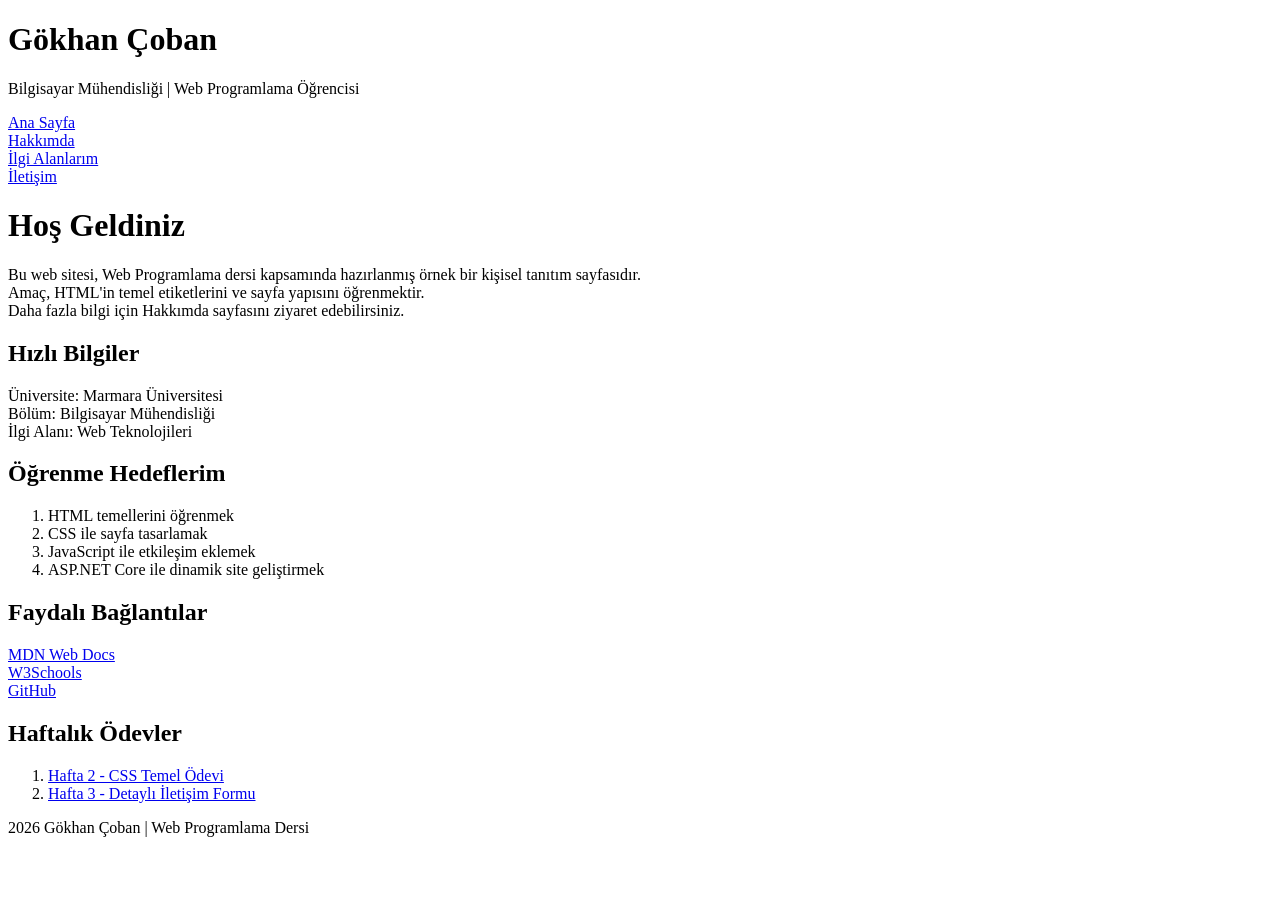
==== index.html @ b9dd95a1 "Update index.html" ====
<!DOCTYPE html>
<html>
<head>
    <meta charset="UTF-8">
    <title>Ana Sayfa</title>
</head>
<body>
<h1>Gökhan Çoban</h1>
<p>Bilgisayar Mühendisliği | Web Programlama Öğrencisi</p>
<nav>
  <a href="index.html">Ana Sayfa</a><br>
  <a href="about.html">Hakkımda</a><br>
  <a href="interests.html">İlgi Alanlarım</a><br>
  <a href="contact.html">İletişim</a><br>
</nav>
<main>
  <h1>Hoş Geldiniz</h1>
  <p>
    Bu web sitesi, Web Programlama dersi kapsamında hazırlanmış örnek bir kişisel tanıtım sayfasıdır.<br>
    Amaç, HTML'in temel etiketlerini ve sayfa yapısını öğrenmektir.<br>
    Daha fazla bilgi için Hakkımda sayfasını ziyaret edebilirsiniz.
  </p>
  <h2>Hızlı Bilgiler</h2>
  <p>
    Üniversite: Marmara Üniversitesi<br>
    Bölüm: Bilgisayar Mühendisliği<br>
    İlgi Alanı: Web Teknolojileri
  </p>
  <h2>Öğrenme Hedeflerim</h2>
  <ol>
    <li>HTML temellerini öğrenmek</li>
    <li>CSS ile sayfa tasarlamak</li>
    <li>JavaScript ile etkileşim eklemek</li>
    <li>ASP.NET Core ile dinamik site geliştirmek</li>
  </ol>
  <h2>Faydalı Bağlantılar</h2>
  <p>
    <a href="https://developer.mozilla.org/en-US/" target="_blank">MDN Web Docs</a><br>
    <a href="https://www.w3schools.com/" target="_blank">W3Schools</a><br>
    <a href="https://github.com/" target="_blank">GitHub</a>
  </p>

  <h2>Haftalık Ödevler</h2>
  <ol>
    <li><a href="CSS Temel Ödevi.html">Hafta 2 - CSS Temel Ödevi</a></li>
    <li><a href="Detaylı İletişim Formu.html">Hafta 3 - Detaylı İletişim Formu</a></li>
  </ol>

</main>
<footer>
  2026 Gökhan Çoban | Web Programlama Dersi
</footer>
</body>
</html>
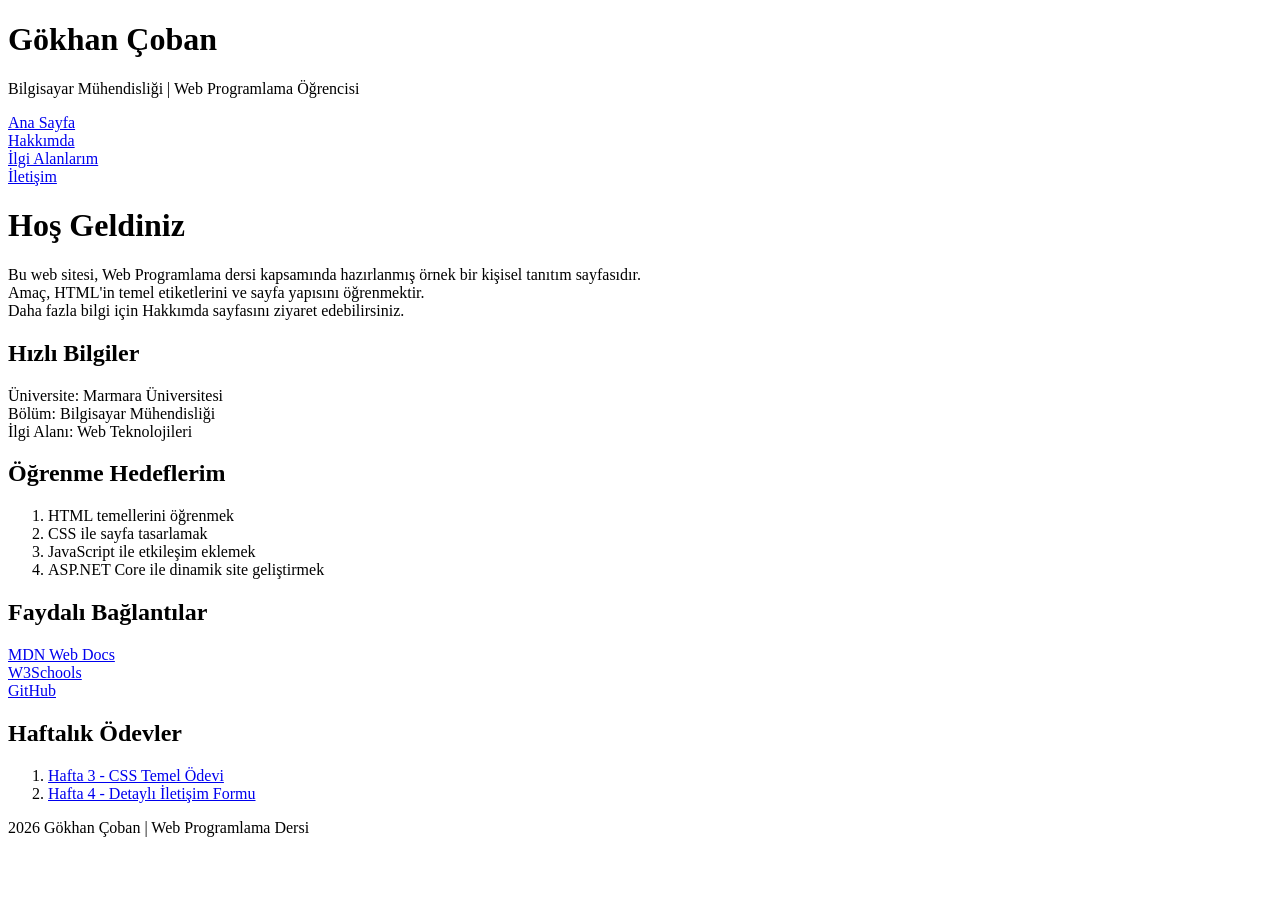
==== commit 0ff8fb55: "Update index.html" ====
--- a/index.html
+++ b/index.html
@@ -42,8 +42,8 @@
 
   <h2>Haftalık Ödevler</h2>
   <ol>
-    <li><a href="CSS Temel Ödevi.html">Hafta 2 - CSS Temel Ödevi</a></li>
-    <li><a href="Detaylı İletişim Formu.html">Hafta 3 - Detaylı İletişim Formu</a></li>
+    <li><a href="hafta3.html">Hafta 3 - CSS Temel Ödevi</a></li>
+    <li><a href="hafta4.html">Hafta 4 - Detaylı İletişim Formu</a></li>
   </ol>
 
 </main>
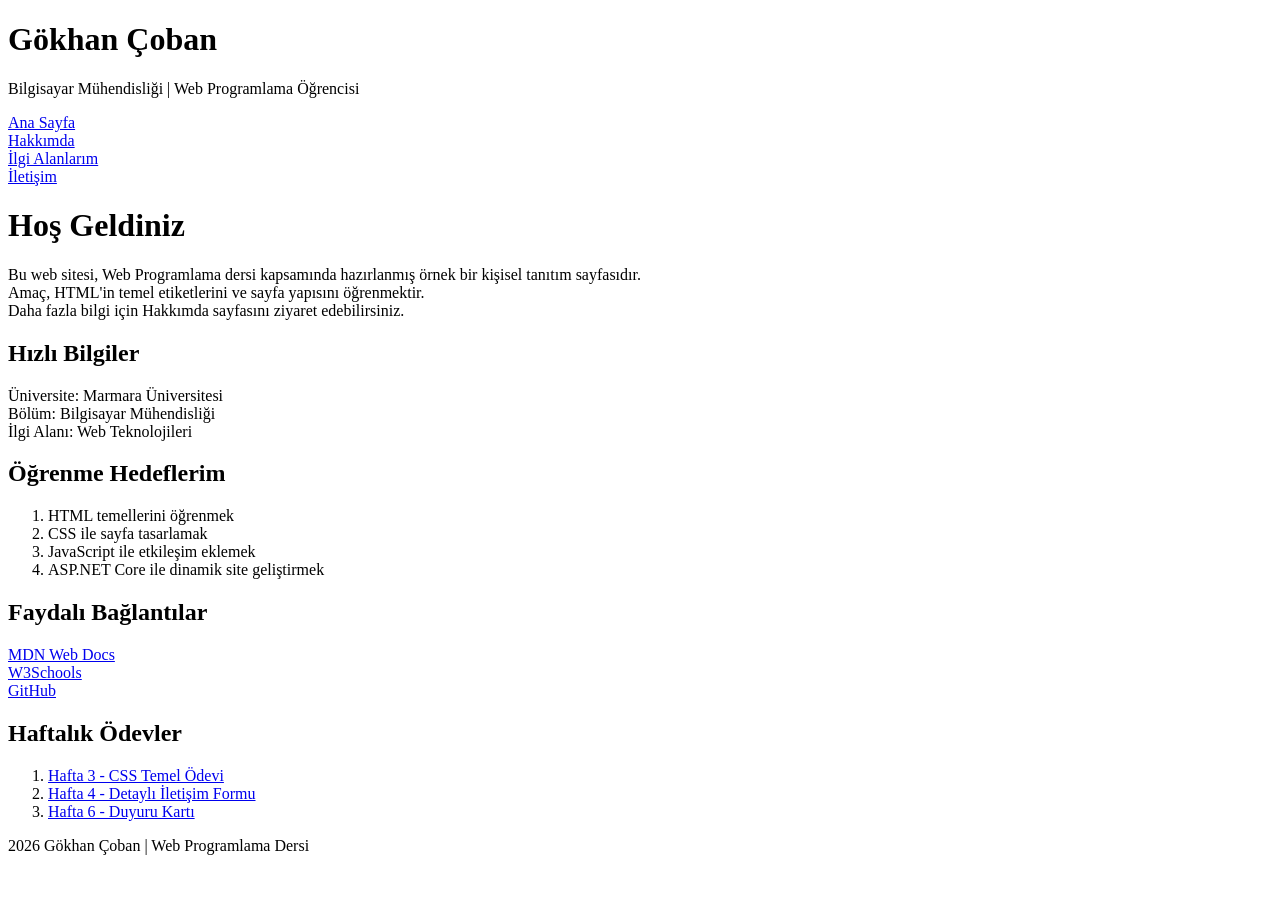
==== commit 69d036bb: "Update index.html" ====
--- a/index.html
+++ b/index.html
@@ -44,6 +44,7 @@
   <ol>
     <li><a href="hafta3.html">Hafta 3 - CSS Temel Ödevi</a></li>
     <li><a href="hafta4.html">Hafta 4 - Detaylı İletişim Formu</a></li>
+    <li><a href="hafta6.html">Hafta 6 - Duyuru Kartı</a></li>
   </ol>
 
 </main>
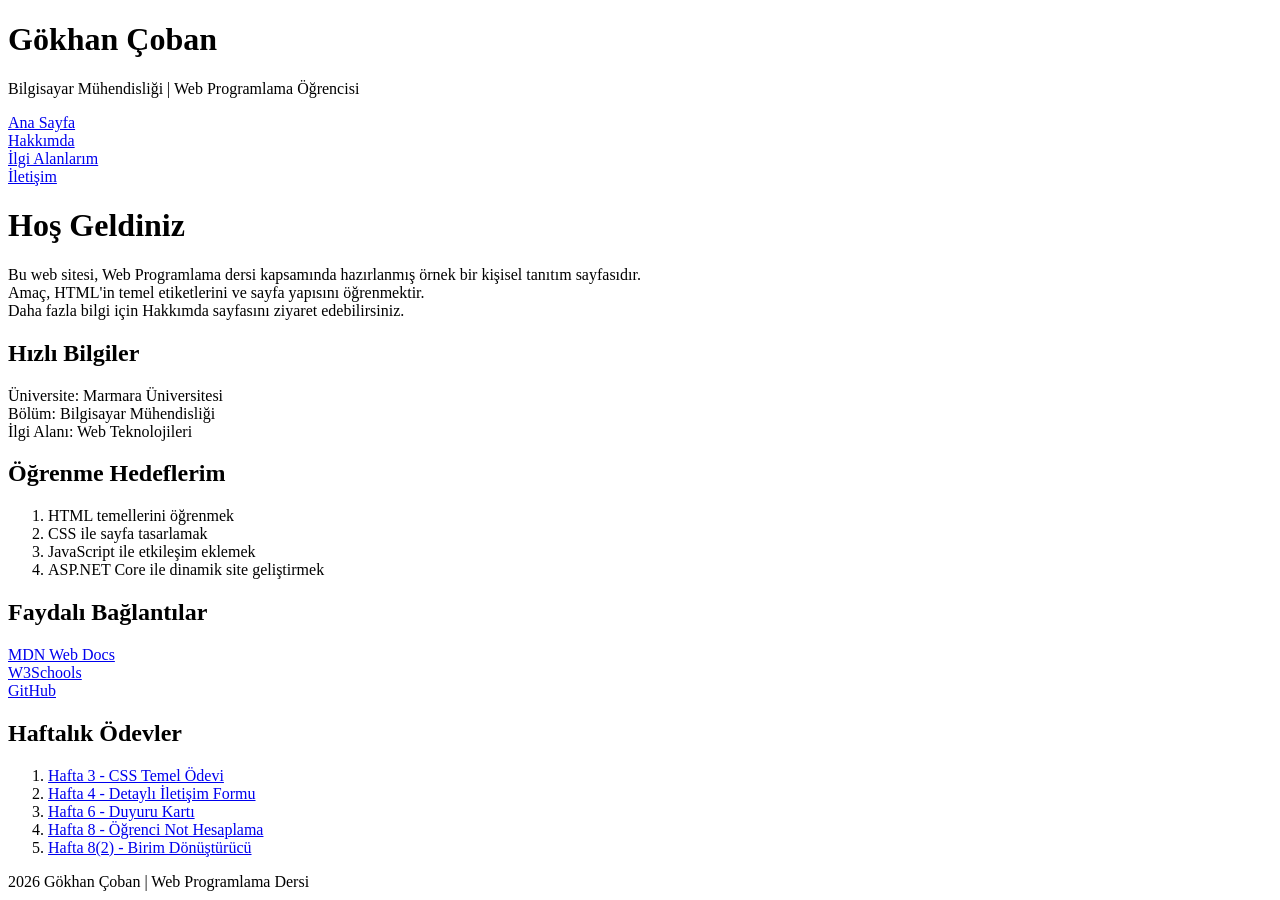
==== commit fef2e47c: "Update index.html" ====
--- a/index.html
+++ b/index.html
@@ -45,6 +45,8 @@
     <li><a href="hafta3.html">Hafta 3 - CSS Temel Ödevi</a></li>
     <li><a href="hafta4.html">Hafta 4 - Detaylı İletişim Formu</a></li>
     <li><a href="hafta6.html">Hafta 6 - Duyuru Kartı</a></li>
+    <li><a href="hafta8.html">Hafta 8 - Öğrenci Not Hesaplama</a></li>
+    <li><a href="hafta8(2).html">Hafta 8(2) - Birim Dönüştürücü</a></li>
   </ol>
 
 </main>
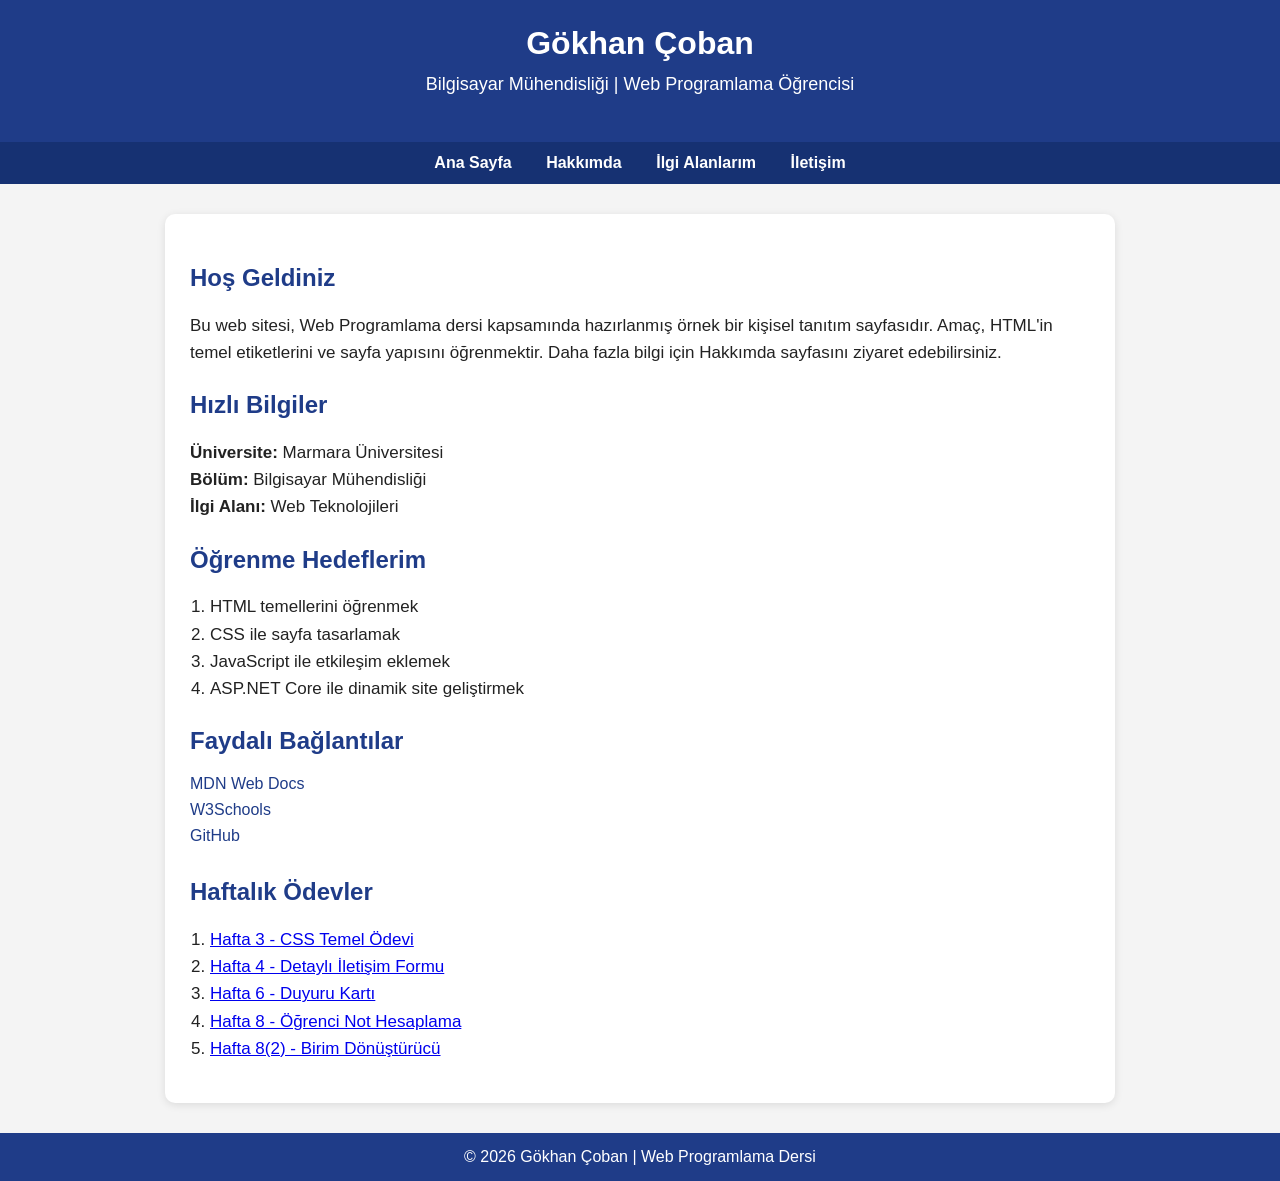
==== commit 52930a16: "Update index.html" ====
--- a/index.html
+++ b/index.html
@@ -1,57 +1,152 @@
 <!DOCTYPE html>
-<html>
+<html lang="tr">
 <head>
     <meta charset="UTF-8">
+    <meta name="viewport" content="width=device-width, initial-scale=1.0">
     <title>Ana Sayfa</title>
+    <style>
+        body {
+            font-family: Arial, sans-serif;
+            margin: 0;
+            padding: 0;
+            background-color: #f4f4f4;
+            color: #222;
+        }
+
+        header {
+            background-color: #1f3c88;
+            color: white;
+            text-align: center;
+            padding: 25px 15px;
+        }
+
+        header h1 {
+            margin: 0;
+            font-size: 32px;
+        }
+
+        header p {
+            margin-top: 8px;
+            font-size: 18px;
+        }
+
+        nav {
+            background-color: #163172;
+            text-align: center;
+            padding: 12px 0;
+        }
+
+        nav a {
+            color: white;
+            text-decoration: none;
+            margin: 0 15px;
+            font-weight: bold;
+        }
+
+        nav a:hover {
+            text-decoration: underline;
+        }
+
+        main {
+            max-width: 900px;
+            margin: 30px auto;
+            background-color: white;
+            padding: 25px;
+            border-radius: 10px;
+            box-shadow: 0 2px 8px rgba(0,0,0,0.1);
+        }
+
+        h2 {
+            color: #1f3c88;
+            margin-top: 25px;
+        }
+
+        p, li {
+            font-size: 17px;
+            line-height: 1.6;
+        }
+
+        ol {
+            padding-left: 20px;
+        }
+
+        .links a {
+            display: inline-block;
+            margin-bottom: 8px;
+            color: #1f3c88;
+            text-decoration: none;
+        }
+
+        .links a:hover {
+            text-decoration: underline;
+        }
+
+        footer {
+            text-align: center;
+            background-color: #1f3c88;
+            color: white;
+            padding: 15px;
+            margin-top: 30px;
+        }
+    </style>
 </head>
 <body>
-<h1>Gökhan Çoban</h1>
-<p>Bilgisayar Mühendisliği | Web Programlama Öğrencisi</p>
-<nav>
-  <a href="index.html">Ana Sayfa</a><br>
-  <a href="about.html">Hakkımda</a><br>
-  <a href="interests.html">İlgi Alanlarım</a><br>
-  <a href="contact.html">İletişim</a><br>
-</nav>
-<main>
-  <h1>Hoş Geldiniz</h1>
-  <p>
-    Bu web sitesi, Web Programlama dersi kapsamında hazırlanmış örnek bir kişisel tanıtım sayfasıdır.<br>
-    Amaç, HTML'in temel etiketlerini ve sayfa yapısını öğrenmektir.<br>
-    Daha fazla bilgi için Hakkımda sayfasını ziyaret edebilirsiniz.
-  </p>
-  <h2>Hızlı Bilgiler</h2>
-  <p>
-    Üniversite: Marmara Üniversitesi<br>
-    Bölüm: Bilgisayar Mühendisliği<br>
-    İlgi Alanı: Web Teknolojileri
-  </p>
-  <h2>Öğrenme Hedeflerim</h2>
-  <ol>
-    <li>HTML temellerini öğrenmek</li>
-    <li>CSS ile sayfa tasarlamak</li>
-    <li>JavaScript ile etkileşim eklemek</li>
-    <li>ASP.NET Core ile dinamik site geliştirmek</li>
-  </ol>
-  <h2>Faydalı Bağlantılar</h2>
-  <p>
-    <a href="https://developer.mozilla.org/en-US/" target="_blank">MDN Web Docs</a><br>
-    <a href="https://www.w3schools.com/" target="_blank">W3Schools</a><br>
-    <a href="https://github.com/" target="_blank">GitHub</a>
-  </p>
 
-  <h2>Haftalık Ödevler</h2>
-  <ol>
-    <li><a href="hafta3.html">Hafta 3 - CSS Temel Ödevi</a></li>
-    <li><a href="hafta4.html">Hafta 4 - Detaylı İletişim Formu</a></li>
-    <li><a href="hafta6.html">Hafta 6 - Duyuru Kartı</a></li>
-    <li><a href="hafta8.html">Hafta 8 - Öğrenci Not Hesaplama</a></li>
-    <li><a href="hafta8(2).html">Hafta 8(2) - Birim Dönüştürücü</a></li>
-  </ol>
+    <header>
+        <h1>Gökhan Çoban</h1>
+        <p>Bilgisayar Mühendisliği | Web Programlama Öğrencisi</p>
+    </header>
 
-</main>
-<footer>
-  2026 Gökhan Çoban | Web Programlama Dersi
-</footer>
+    <nav>
+        <a href="index.html">Ana Sayfa</a>
+        <a href="about.html">Hakkımda</a>
+        <a href="interests.html">İlgi Alanlarım</a>
+        <a href="contact.html">İletişim</a>
+    </nav>
+
+    <main>
+        <h2>Hoş Geldiniz</h2>
+        <p>
+            Bu web sitesi, Web Programlama dersi kapsamında hazırlanmış örnek bir kişisel tanıtım sayfasıdır.
+            Amaç, HTML'in temel etiketlerini ve sayfa yapısını öğrenmektir.
+            Daha fazla bilgi için Hakkımda sayfasını ziyaret edebilirsiniz.
+        </p>
+
+        <h2>Hızlı Bilgiler</h2>
+        <p>
+            <strong>Üniversite:</strong> Marmara Üniversitesi<br>
+            <strong>Bölüm:</strong> Bilgisayar Mühendisliği<br>
+            <strong>İlgi Alanı:</strong> Web Teknolojileri
+        </p>
+
+        <h2>Öğrenme Hedeflerim</h2>
+        <ol>
+            <li>HTML temellerini öğrenmek</li>
+            <li>CSS ile sayfa tasarlamak</li>
+            <li>JavaScript ile etkileşim eklemek</li>
+            <li>ASP.NET Core ile dinamik site geliştirmek</li>
+        </ol>
+
+        <h2>Faydalı Bağlantılar</h2>
+        <div class="links">
+            <a href="https://developer.mozilla.org/en-US/" target="_blank">MDN Web Docs</a><br>
+            <a href="https://www.w3schools.com/" target="_blank">W3Schools</a><br>
+            <a href="https://github.com/" target="_blank">GitHub</a>
+        </div>
+
+        <h2>Haftalık Ödevler</h2>
+        <ol>
+            <li><a href="hafta3.html">Hafta 3 - CSS Temel Ödevi</a></li>
+            <li><a href="hafta4.html">Hafta 4 - Detaylı İletişim Formu</a></li>
+            <li><a href="hafta6.html">Hafta 6 - Duyuru Kartı</a></li>
+            <li><a href="hafta8.html">Hafta 8 - Öğrenci Not Hesaplama</a></li>
+            <li><a href="hafta8_2.html">Hafta 8(2) - Birim Dönüştürücü</a></li>
+        </ol>
+    </main>
+
+    <footer>
+        &copy; 2026 Gökhan Çoban | Web Programlama Dersi
+    </footer>
+
 </body>
 </html>
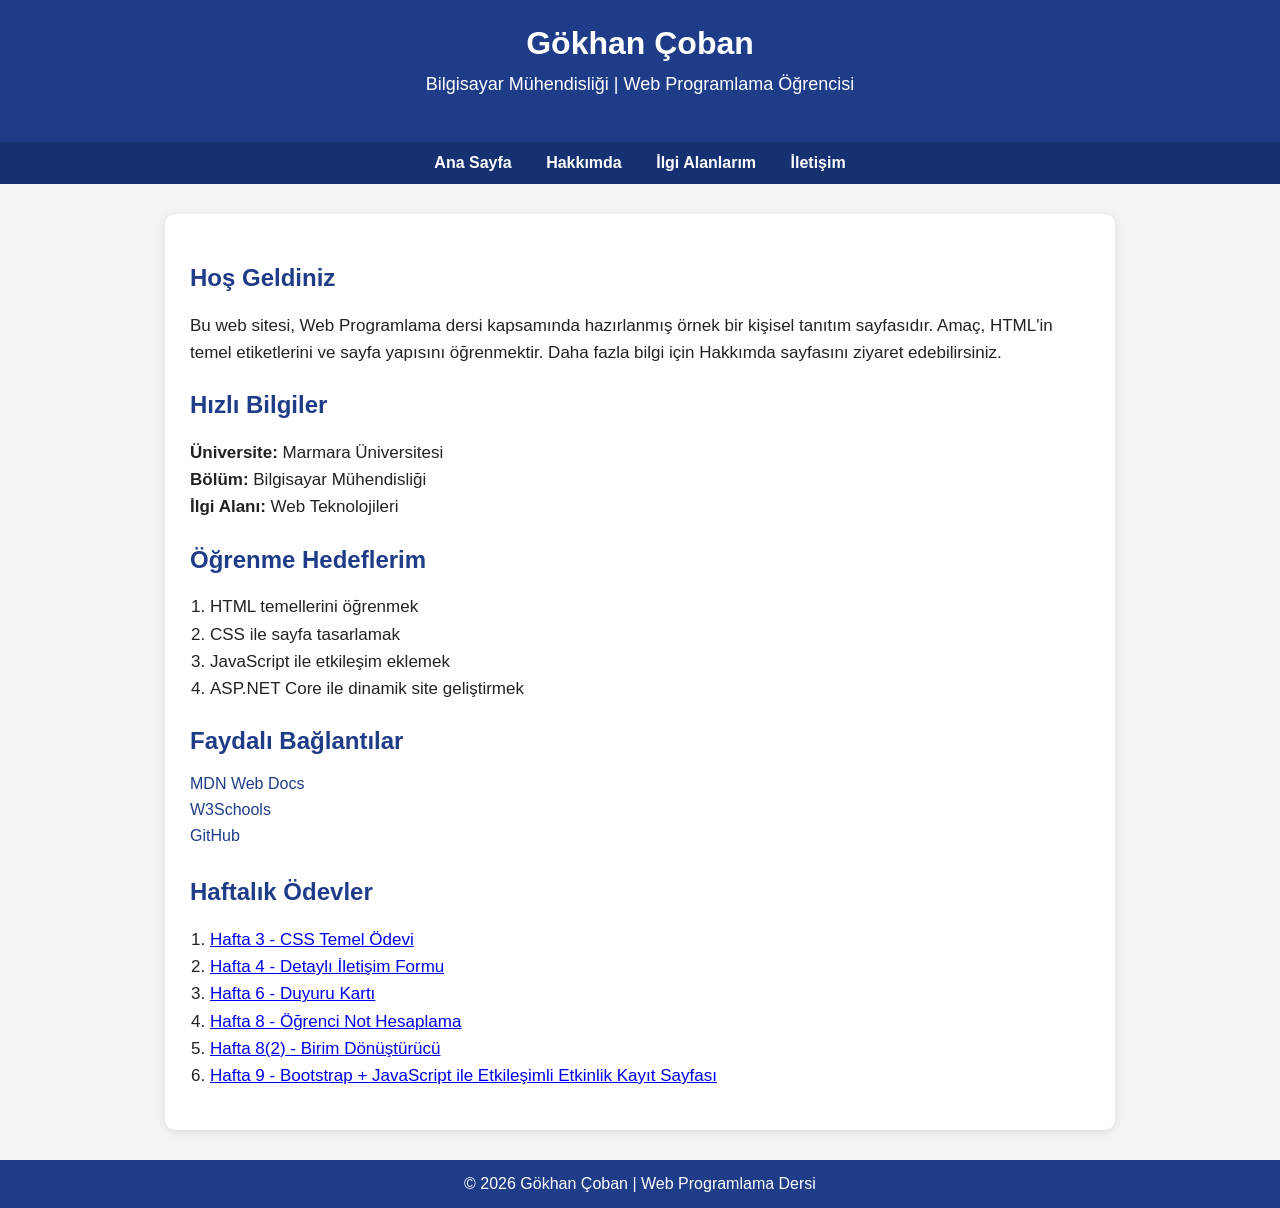
==== commit 0bb3193e: "Update index.html" ====
--- a/index.html
+++ b/index.html
@@ -141,6 +141,7 @@
             <li><a href="hafta6.html">Hafta 6 - Duyuru Kartı</a></li>
             <li><a href="hafta8.html">Hafta 8 - Öğrenci Not Hesaplama</a></li>
             <li><a href="hafta8_2.html">Hafta 8(2) - Birim Dönüştürücü</a></li>
+            <li><a href="hafta9.html">Hafta 9 - Bootstrap + JavaScript ile Etkileşimli Etkinlik Kayıt Sayfası</a></li>
         </ol>
     </main>
 
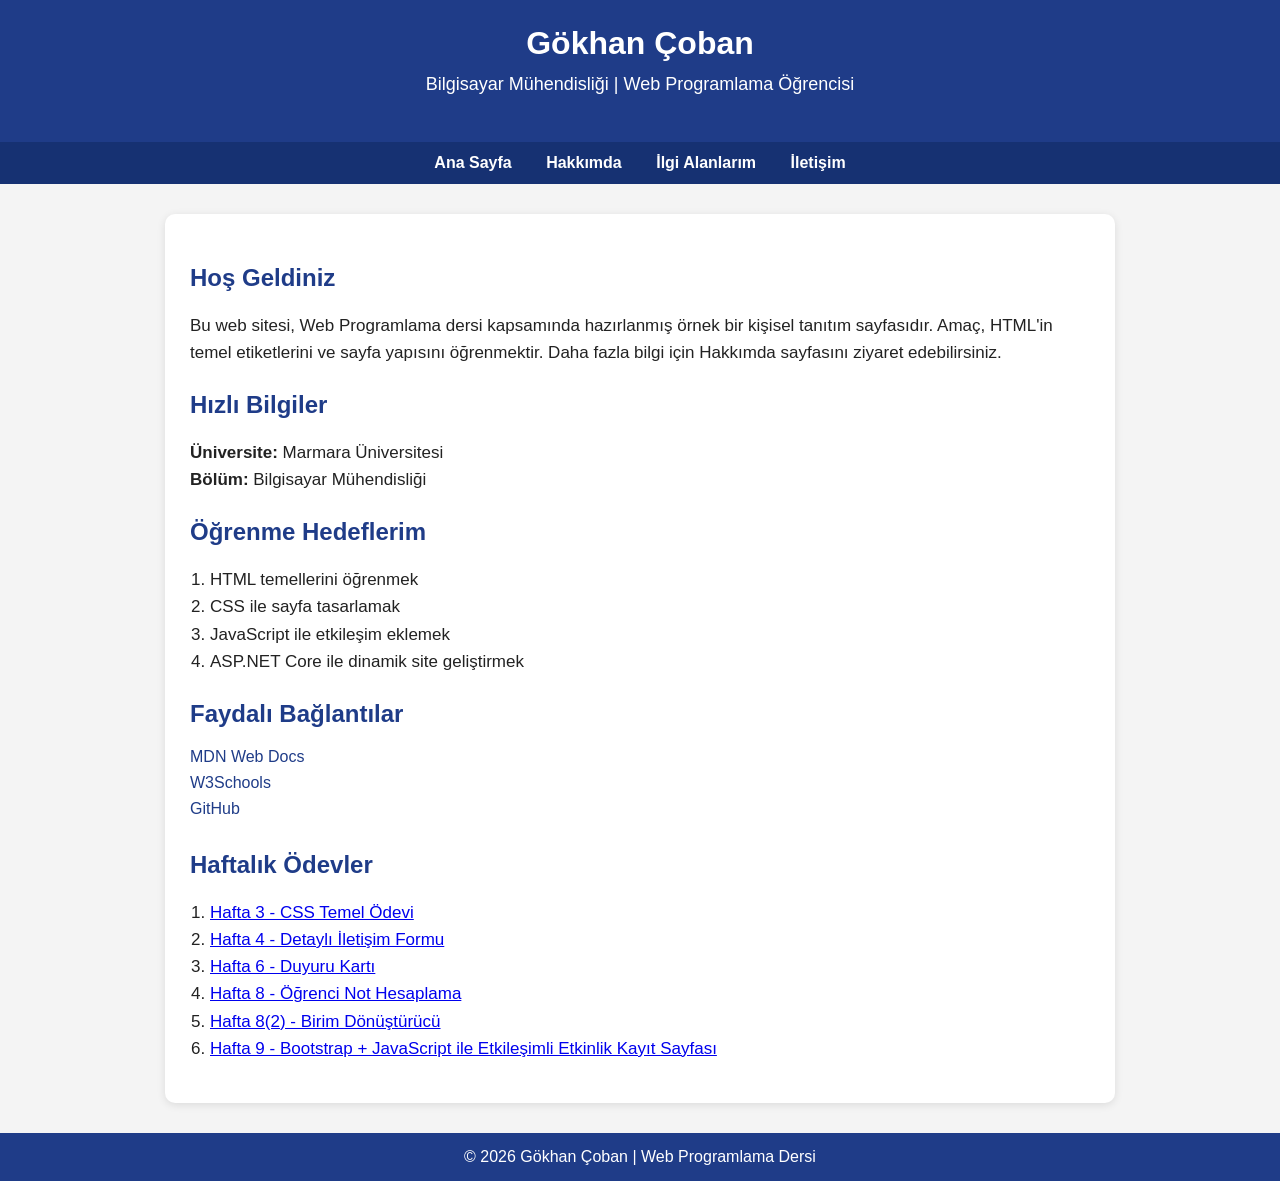
==== commit 62cda6d4: "Update index.html" ====
--- a/index.html
+++ b/index.html
@@ -116,7 +116,6 @@
         <p>
             <strong>Üniversite:</strong> Marmara Üniversitesi<br>
             <strong>Bölüm:</strong> Bilgisayar Mühendisliği<br>
-            <strong>İlgi Alanı:</strong> Web Teknolojileri
         </p>
 
         <h2>Öğrenme Hedeflerim</h2>
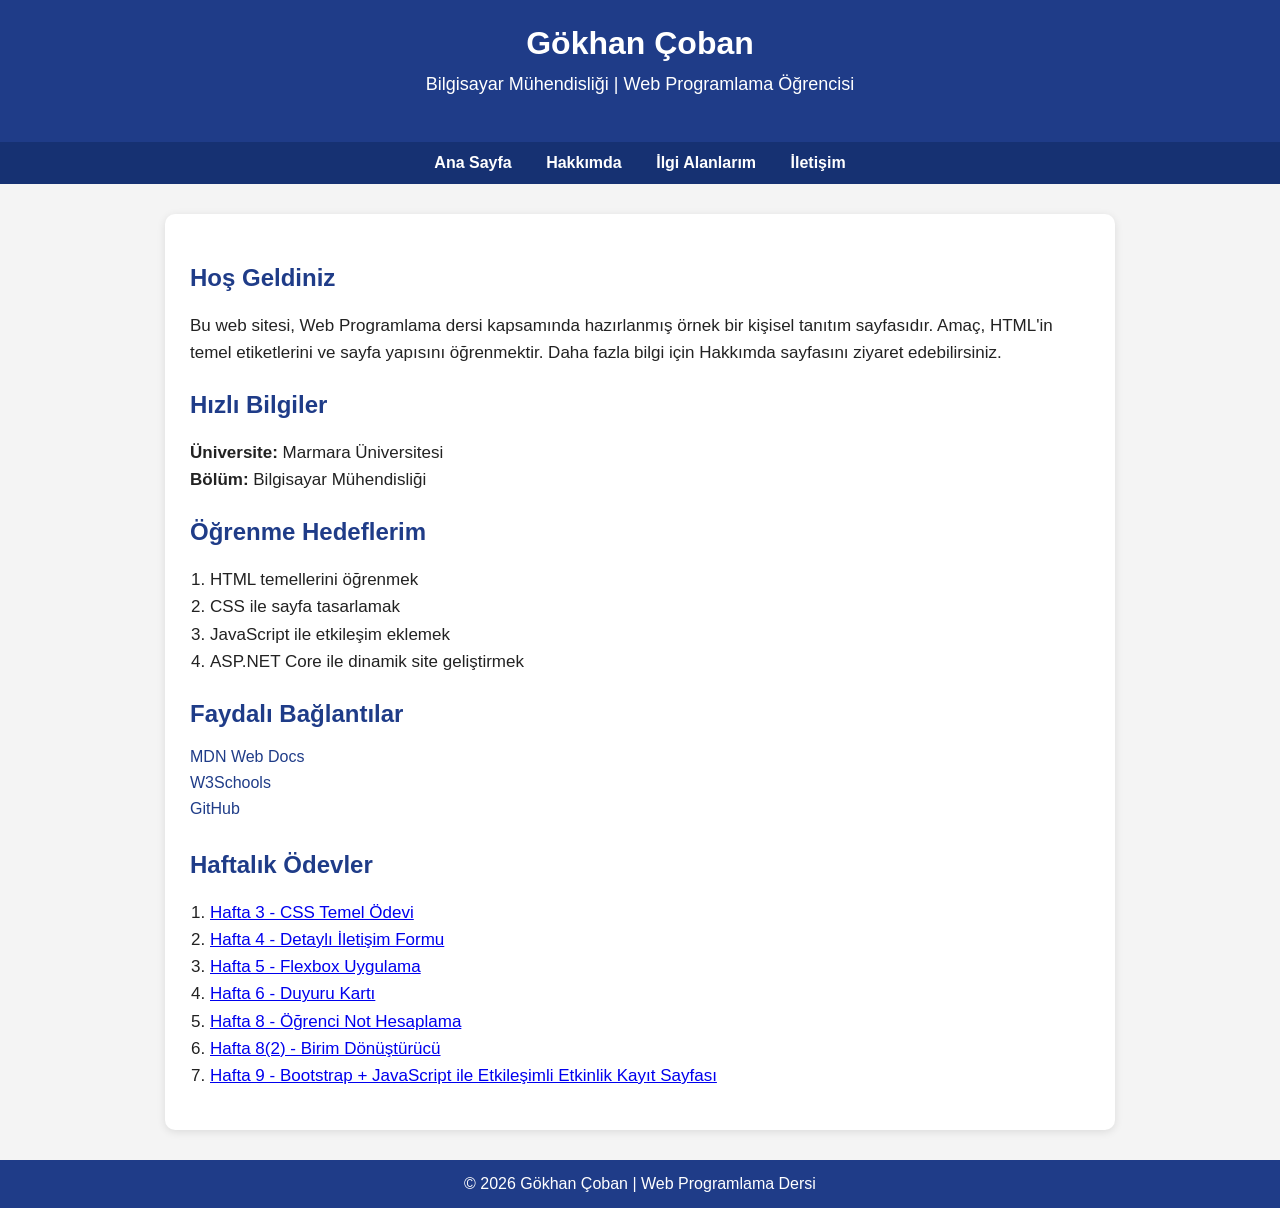
==== commit 6117f81b: "Update index.html" ====
--- a/index.html
+++ b/index.html
@@ -137,6 +137,7 @@
         <ol>
             <li><a href="hafta3.html">Hafta 3 - CSS Temel Ödevi</a></li>
             <li><a href="hafta4.html">Hafta 4 - Detaylı İletişim Formu</a></li>
+            <li><a href="hafta5.html">Hafta 5 - Flexbox Uygulama</a></li>
             <li><a href="hafta6.html">Hafta 6 - Duyuru Kartı</a></li>
             <li><a href="hafta8.html">Hafta 8 - Öğrenci Not Hesaplama</a></li>
             <li><a href="hafta8_2.html">Hafta 8(2) - Birim Dönüştürücü</a></li>
